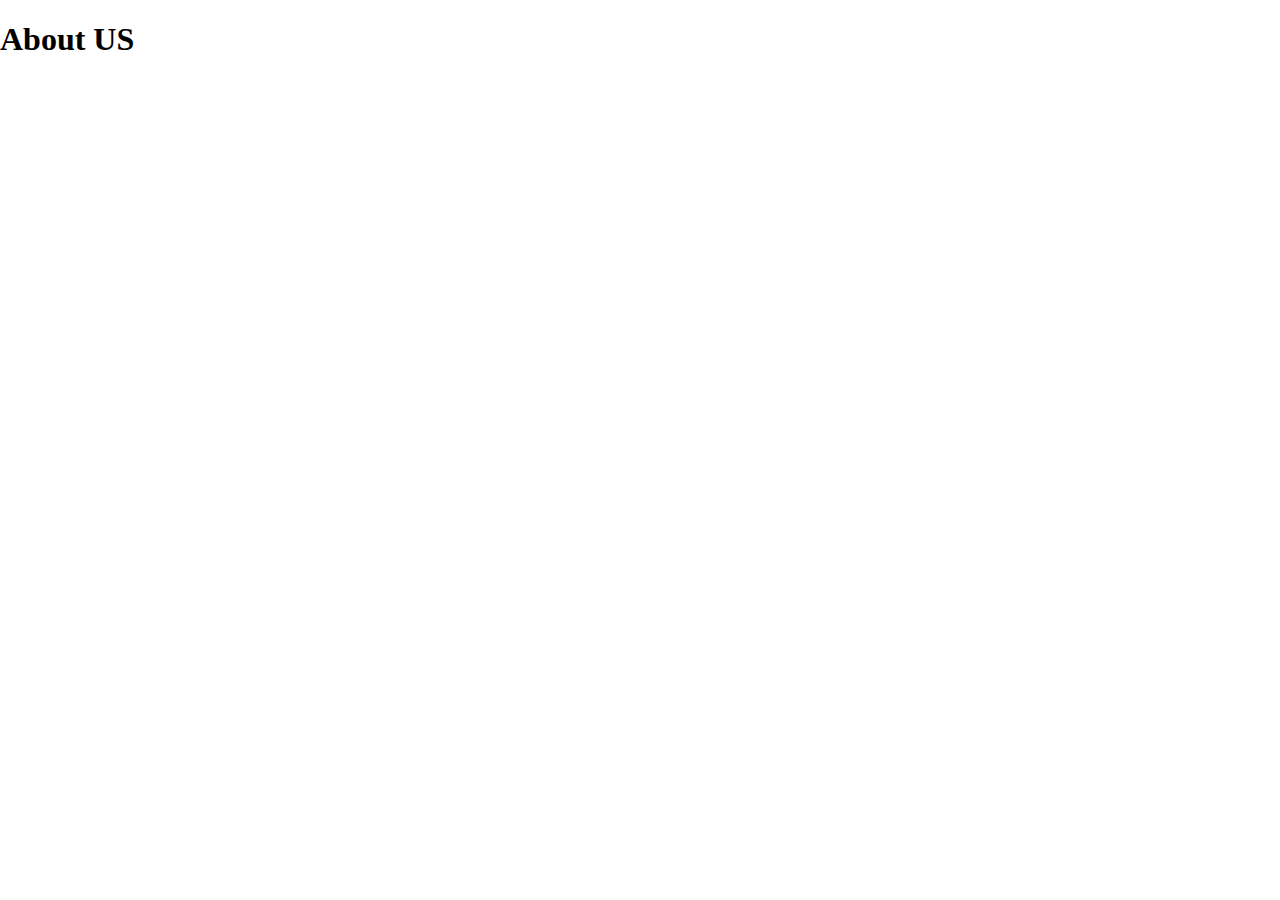
==== about.html @ ad9197e6 "Crate about.html" ====
<!DOCTYPE html>
<html lang="en">
<head>
    <meta charset="UTF-8">
    <meta name="viewport" content="width=device-width, initial-scale=1.0">
    <title>About</title>
    <link rel="stylesheet" href="style.css">
</head>
<body>
    <h1>
        About US
    </h1>
</body>
</html>
---- style.css ----
body{
    margin: 0px;
}

*{
    box-sizing: border-box;
}
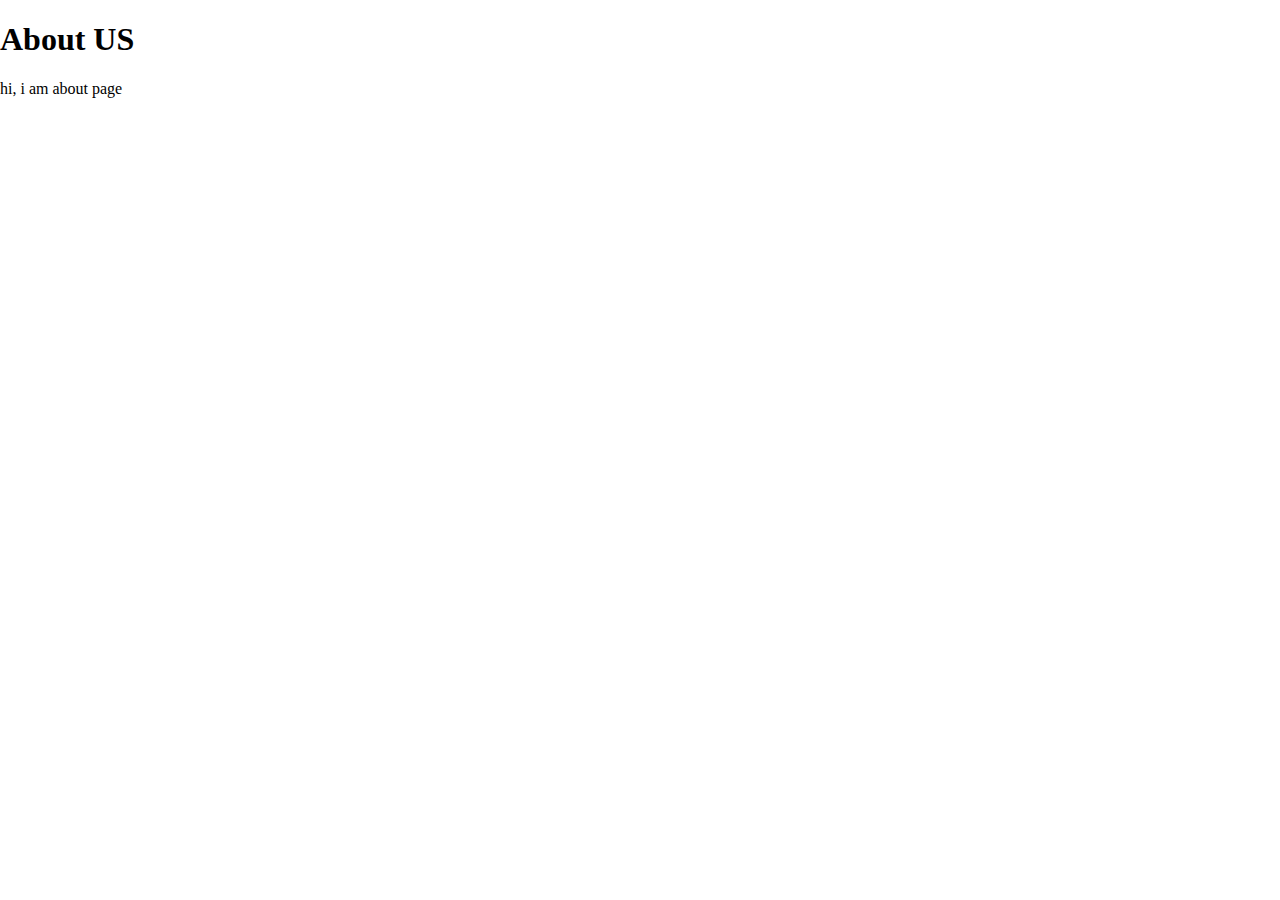
==== commit 99ae5a02: "add intro paragraph" ====
--- a/about.html
+++ b/about.html
@@ -10,5 +10,6 @@
     <h1>
         About US
     </h1>
+    <p>hi, i am about page</p>
 </body>
 </html>